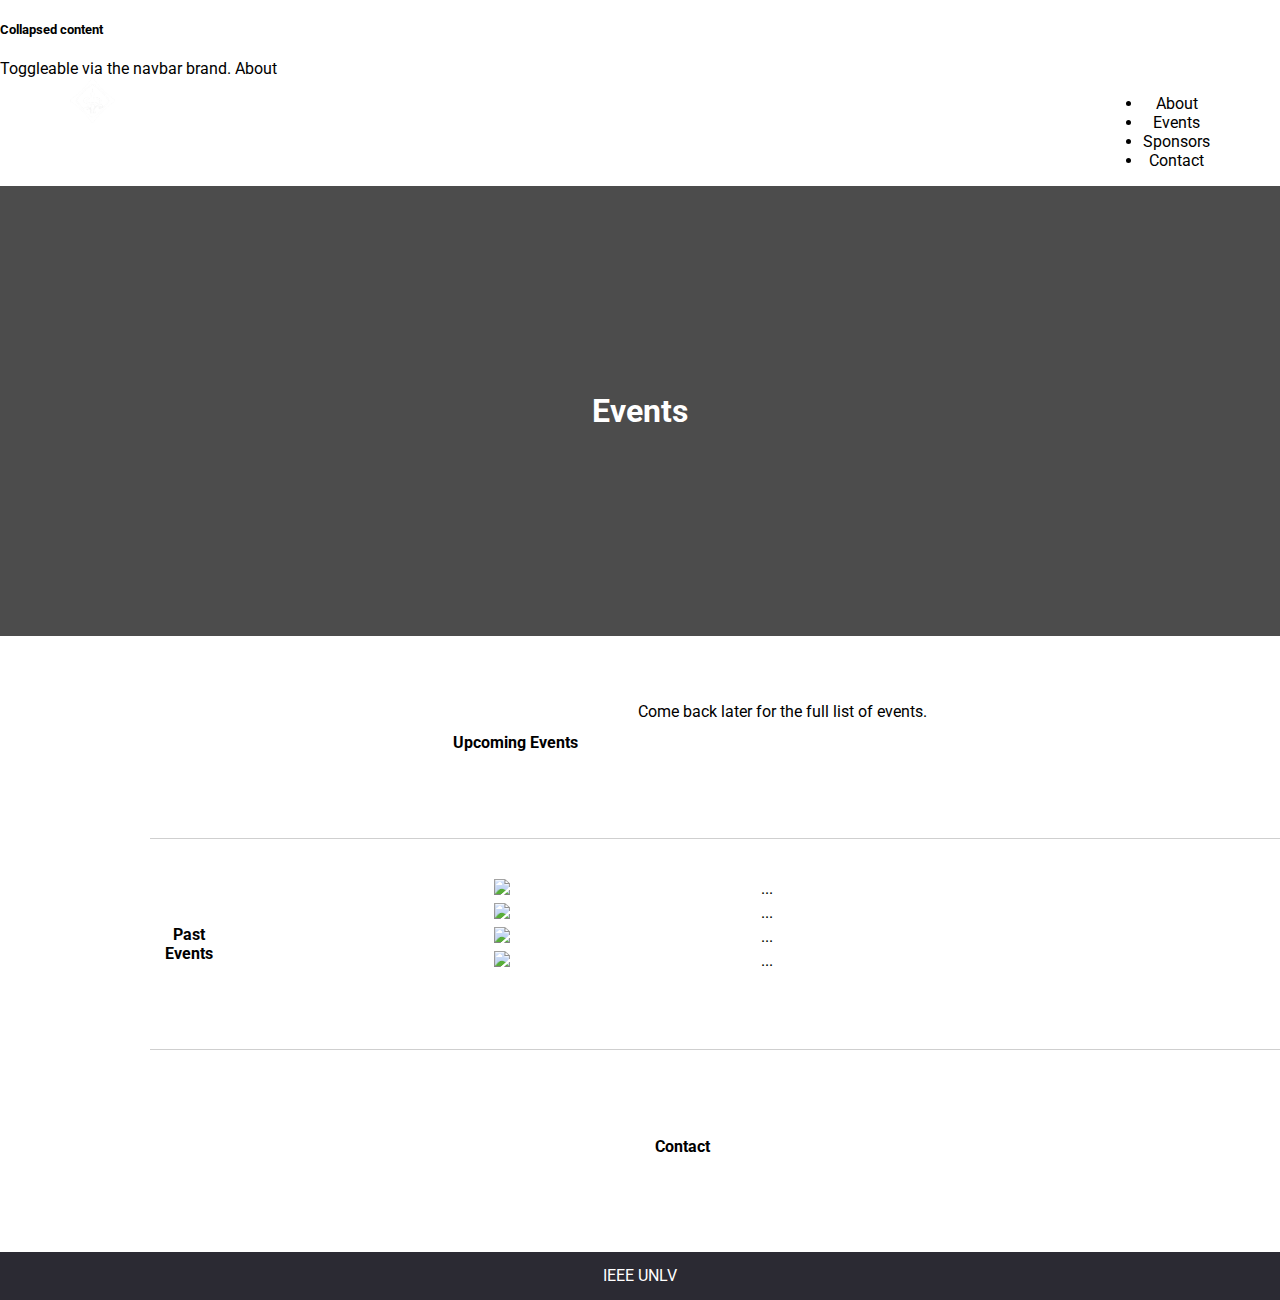
==== events.html @ 3af657b5 "." ====
<!doctype html>
<html lang="en">
  <head>
    <meta charset="utf-8">
    <meta name="viewport" content="width=device-width, initial-scale=1">
    <title>IEEE - UNLV</title>
    <link href="https://cdn.jsdelivr.net/npm/bootstrap@5.2.3/dist/css/bootstrap.min.css" rel="stylesheet" integrity="sha384-rbsA2VBKQhggwzxH7pPCaAqO46MgnOM80zW1RWuH61DGLwZJEdK2Kadq2F9CUG65" crossorigin="anonymous">
    <link href="https://fonts.googleapis.com/css2?family=Roboto:ital,wght@0,100;0,300;0,400;1,300&display=swap" rel="stylesheet">
    <link rel="stylesheet" href="styles.css">
  </head>
  <body>

    <!--nav, hamburger menu, image-->
    <section id="home">

      <!--Hamburger menu contents-->
      <div class="collapse" id="navbarToggleExternalContent">
        <div class="bg-light p-4">
          <h5 class="text-dark h4">Collapsed content</h5>
          <span class="text-muted">Toggleable via the navbar brand.</span>
          <a class="text-dark" href="#">About</a>
        </div>
      </div>   

      <!--Navbar-->
      <nav class="navbar fixed-top navbar-dark">

          <!--Button to open/close hamburger menu-->
          <!--Hidden when on large displays-->
          <div class="hamburger-button">
            <button class="navbar-toggler" type="button" data-bs-toggle="collapse" data-bs-target="#navbarToggleExternalContent" aria-controls="navbarToggleExternalContent" aria-expanded="false" aria-label="Toggle navigation">
              <span class="navbar-toggler-icon"></span>
            </button> 
          </div>

          <!--Navbar Contents-->
          <div class="nav-link">
            <div class="nav-link-inner">

              <!--Navbar Logo-->
              <div>
                <a class="navbar-brand " href="index.html">
                  <img src="img/logo.png" class="navlogo" alt="IEEE UNLV">
                </a>
              </div>

              <!--Navbar Links-->
              <div>
                <ul class="nav">
                  <li class="nav-item">
                    <a class="nav-link text-muted" href="/index.html#about">About</a>
                  </li>
                  <li class="nav-item">
                    <a class="nav-link text-muted" href="#events">Events</a>
                  </li>
                  <li class="nav-item">
                    <a class="nav-link text-muted" href="/sponsors.html">Sponsors</a>
                  </li>
                  <li class="nav-item">
                    <a class="nav-link text-muted" href="#contact">Contact</a>
                  </li>
                </ul>
              </div>

            </div>
          </div>
      </nav>

      <!--Image of Wafer and IEEE/UNLV text-->
      <div class="secondary-image" style="background-image: linear-gradient(rgba(0, 0, 0, 0.7), rgba(0, 0, 0, 0.7)), url('img/events/cover6.jpg'); background-size: cover; background-position-y: 40%;">
        <div class="cover-header">
          <h1>Events</h1>
        </div>
      </div>
      
    </section>
    
    <div class="page">
      <div class="page-inner">
        
        <!-- INFORMATION -->
        <section id="about">
          <div class="row">
            <h4>
              Upcoming Events
            </h4>
            <p>
              Come back later for the full list of events.
            </p>
          </div>
        </section>

        <div class="h-pipe"></div>

        <section id="past">
          <div class="row">
            <h4>
              Past Events
            </h4>
            <div class="year-image">
              <img src="https://scontent.flas1-1.fna.fbcdn.net/v/t1.18169-9/577023_482324748467295_383055239_n.jpg?_nc_cat=109&ccb=1-7&_nc_sid=e3f864&_nc_ohc=zqYHAcBEOl0AX86F-8_&_nc_ht=scontent.flas1-1.fna&oh=00_AfCMUeT4r0JhL8D26oIH4hlrA48F8jaDiblHRV0dBs6new&oe=63CDF071" class="rounded" alt="...">
              <img src="https://scontent.flas1-1.fna.fbcdn.net/v/t31.18172-8/12028658_1040620455971052_5473810254842008403_o.jpg?_nc_cat=111&ccb=1-7&_nc_sid=cdbe9c&_nc_ohc=qf6stKcINW8AX-7vtOs&_nc_ht=scontent.flas1-1.fna&oh=00_AfA9SYR9bKWGFfCCKMX3jJHsCW2Q4ZMNadg8dL3skQ4imA&oe=63CDF311" class="rounded" alt="...">
              <img src="https://scontent.flas1-2.fna.fbcdn.net/v/t1.18169-9/556610_464626393570464_981431593_n.jpg?_nc_cat=107&ccb=1-7&_nc_sid=cdbe9c&_nc_ohc=lhz2nRAnwhUAX-XS-fo&_nc_ht=scontent.flas1-2.fna&oh=00_AfB6Qo_52VcPTYRYW5WxjBXCAMJodFPkyrN_WFh70t4Ing&oe=63CDF110" class="rounded" alt="...">
              <img src="https://scontent.flas1-2.fna.fbcdn.net/v/t1.18169-9/316504_264111340288638_2050670348_n.jpg?_nc_cat=100&ccb=1-7&_nc_sid=cdbe9c&_nc_ohc=dCSX0M82D20AX_KzoQt&_nc_ht=scontent.flas1-2.fna&oh=00_AfB7NIdv2YH_ZMludh9m-JvpwRoJ0K-BVsBj1rhQSmgmlw&oe=63CDE4AB" class="rounded" alt="...">
            </div>

          </div>
        </section>

        <div class="h-pipe"></div>

        <!-- SOCIAL MEDIA -->
        <section id="contact">
          <div class="row">
            <h4>
              Contact
            </h4>
            <div class="social-media">
              <a href="https://discord.gg/DPADVKV"><i class="fa-brands fa-discord"></i></a>
              <a href="https://www.facebook.com/UNLVIEEEStudentBranch/"><i class="fa-brands fa-facebook"></i></a>
              <a href="https://www.instagram.com/ieee_unlv/"><i class="fa-brands fa-square-instagram"></i></a>
              <a href="https://involvementcenter.unlv.edu/organization/ieee"><i class="fa-solid fa-graduation-cap"></i></a>
            </div>
          </div>
        </section>

      </div>
    </div>

    <!-- FOOTER -->
    <section>
      <div class="footer">
        <p>IEEE UNLV </p>
      </div>
    </section>

    <script src="https://kit.fontawesome.com/f6ba38e8e7.js" crossorigin="anonymous"></script>
    <script src="./src/js/events.js"></script>
    <script src="https://code.jquery.com/jquery-3.6.1.min.js" integrity="sha256-o88AwQnZB+VDvE9tvIXrMQaPlFFSUTR+nldQm1LuPXQ="crossorigin="anonymous"></script>
    <script src="https://cdn.jsdelivr.net/npm/bootstrap@5.2.3/dist/js/bootstrap.bundle.min.js" integrity="sha384-kenU1KFdBIe4zVF0s0G1M5b4hcpxyD9F7jL+jjXkk+Q2h455rYXK/7HAuoJl+0I4" crossorigin="anonymous"></script>
  </body>
</html>
---- styles.css ----
html,
body {
  padding: 0;
  margin: 0;
  font-family: -apple-system, Roboto, Arial, sans-serif;
}

body {
  
}

a {
  color: inherit;
  text-decoration: none;
}

.hamburger-button {
  display: flex;
  justify-content: right;
  width: 100%;
}
.cover-image{
  display: flex;
  justify-content: center;
  align-items: center;
  color: white;
  width: 100vw;
  height: 50vh;
}

.cover-header {
  display: flex;
  flex-wrap: wrap;
  flex-direction: row;
  text-align: left;
  justify-content: center;
}

.secondary-image{
  display: flex;
  justify-content: center;
  align-items: center;
  color: white;
  width: 100vw;
  height: 50vh;
}
.navlogo {
  background-image: url('.img/index/logo.png');
  height: 45px;
}

.nav-link {
  display: none;
}

.footer {
  width: 100%;
  height: 3em;
  background-color: rgb(43, 42, 51);
  display: flex;
  justify-content: center;
  align-items: center;
  color:white;
}

.row {
  display: flex;
  justify-content: center;
  width: 100%;
  padding: 10px 0;
  text-align: center;
}

.officer-board {
  display: grid;
  grid-template-columns: auto auto;
  padding: 10px 50px;
  gap: 50px;
  justify-content: center;
  align-content: space-around;
}

.social-media {
  display: flex;
  justify-content: center;
  gap: 30px;
  font-size: 2rem;
}
@media only screen and (min-width: 768px) {
  .cover-image{
    height: 60vh;
  }

  .cover-header-image {
    max-height: 250px;
    margin-right: 30px;
  }


  
  .content-container {
    margin: 80px 0;
  }

  .page-container {
    padding: 0 20px;
  }

  .v-pipe {
    margin: 0 10px;
    vertical-align: middle;
    width: 1px; 
    height: inherit;
    margin: 50px 0; 
    background-color:white; 
  }

  .h-pipe {
    background: #111;
    clear: both;
    display: block;
    overflow: hidden;
    visibility: visible;
    width: 100%;
    height: 1px;
    margin: 10px 0;
    opacity: 20%;
  }

  .nav-link {
    display: flex;
    justify-content: center;
    width: 100%;
  }

  .nav-link-inner {
    font-size: 16px;
    display: flex;
    flex-direction: row;
    justify-content: space-between;
    max-width: 1140px;
    width: 100%;
  }
  
  .hamburger-button {
    display: none;
  }

  .page {
    width: 100%;
    display: flex;
    flex-direction: column;
    justify-content: center;
    align-items: center;
    padding: 20px 80px;
  }

  .row {
    width: 100%; 
    width: 1140px;
    max-width: 1140px;
    padding: 30px 0;
  }

  .row h4 {
    text-align: center;
    padding: 25px 0;
  }

  .row p {
    padding: 0 60px;
  }

  .social-media {
    display: flex;
    justify-content: center;
    align-items: center;
    gap: 25px;
  }

  .social-media i {
    font-size: 1.5em;
  }

  .officer-board {
    display: grid;
    grid-template-columns: auto auto auto;
    padding: 10px 50px;
    gap: 50px;
    justify-content: center;
    align-content: space-around;
  }
  
  .officer-card {
    display: flex;
    flex-direction: row;
    gap: 10px;
  }

  .officer-card-inner {
    display: flex;
    flex-direction: column;
    justify-content: center;
    gap: 5px;
  }

  .year-image {
    display: flex;
    flex-direction: column;
    align-items: center;
    width: inherit;
    gap: 5px;
  }

  .year-image img {
    width: 50%;
  }
}
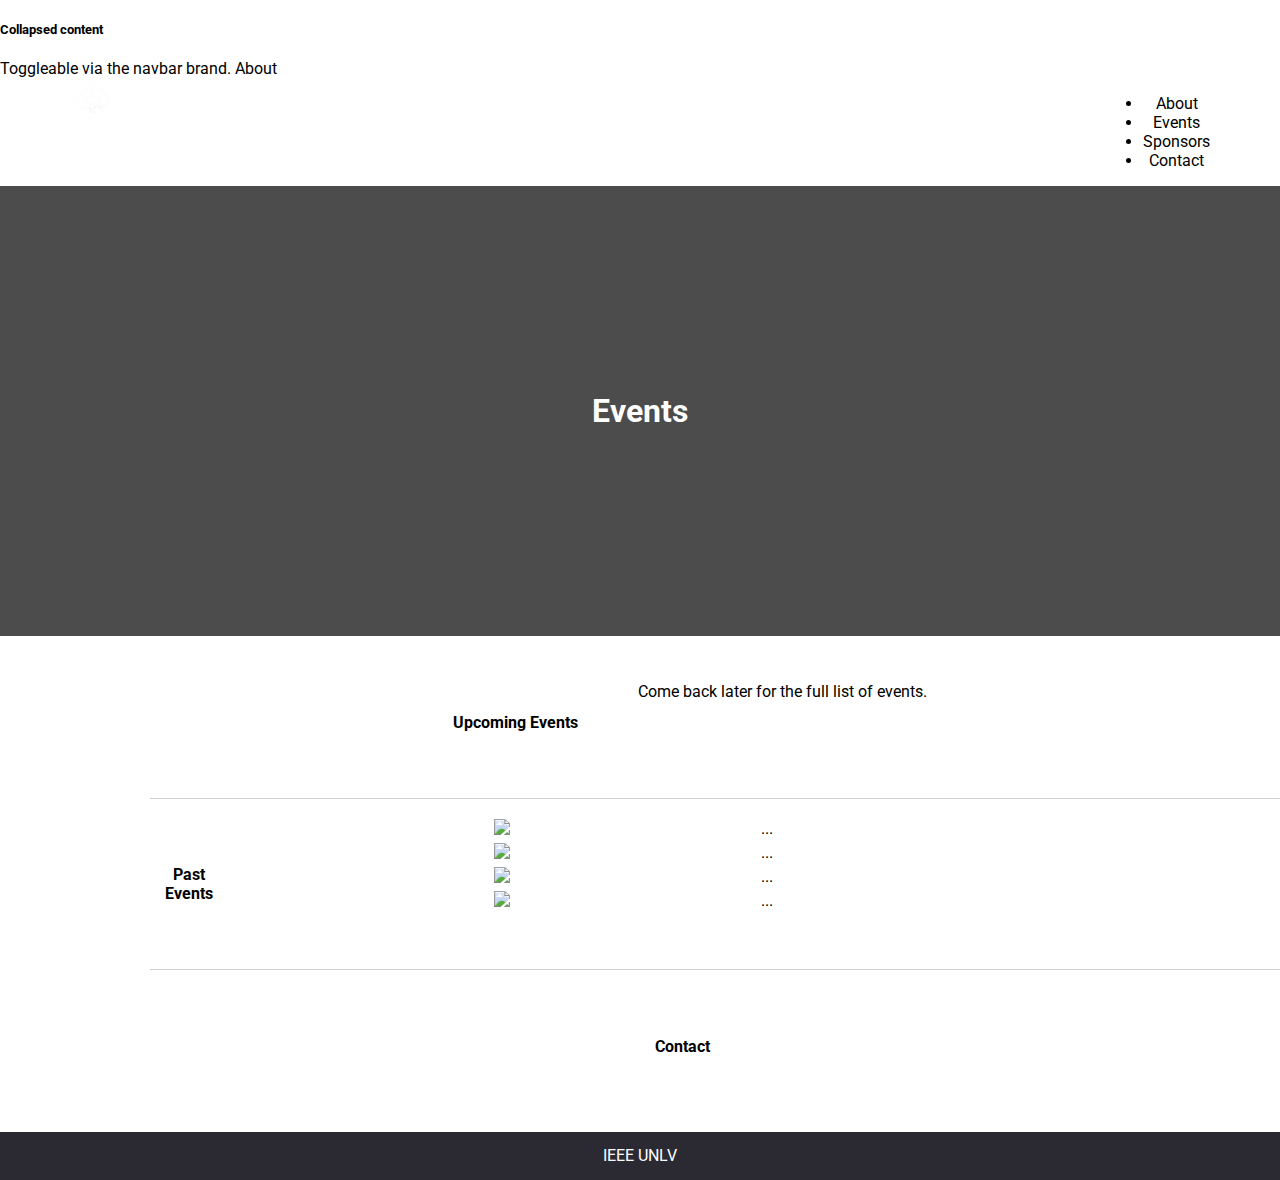
==== commit 5206ec28: "functionality" ====
--- a/events.html
+++ b/events.html
@@ -29,8 +29,8 @@
           <!--Button to open/close hamburger menu-->
           <!--Hidden when on large displays-->
           <div class="hamburger-button">
-            <button class="navbar-toggler" type="button" data-bs-toggle="collapse" data-bs-target="#navbarToggleExternalContent" aria-controls="navbarToggleExternalContent" aria-expanded="false" aria-label="Toggle navigation">
-              <span class="navbar-toggler-icon"></span>
+            <button class="navbar-toggler navbar-dark" type="button" data-bs-toggle="collapse" data-bs-target="#navbarToggleExternalContent" aria-controls="navbarToggleExternalContent" aria-expanded="false" aria-label="Toggle navigation">
+              <span class="navbar-toggler-icon navbar-dark"></span>
             </button> 
           </div>
 
--- a/styles.css
+++ b/styles.css
@@ -86,6 +86,18 @@
   gap: 30px;
   font-size: 2rem;
 }
+
+.year-image img {
+  width: 50%;
+}
+
+.year-image {
+  display: flex;
+  flex-direction: column;
+  align-items: center;
+  gap: 10px;
+}
+
 @media only screen and (min-width: 768px) {
   .cover-image{
     height: 60vh;
@@ -96,8 +108,6 @@
     margin-right: 30px;
   }
 
-
-  
   .content-container {
     margin: 80px 0;
   }
@@ -156,10 +166,8 @@
   }
 
   .row {
-    width: 100%; 
     width: 1140px;
     max-width: 1140px;
-    padding: 30px 0;
   }
 
   .row h4 {
@@ -212,7 +220,4 @@
     gap: 5px;
   }
 
-  .year-image img {
-    width: 50%;
-  }
 }